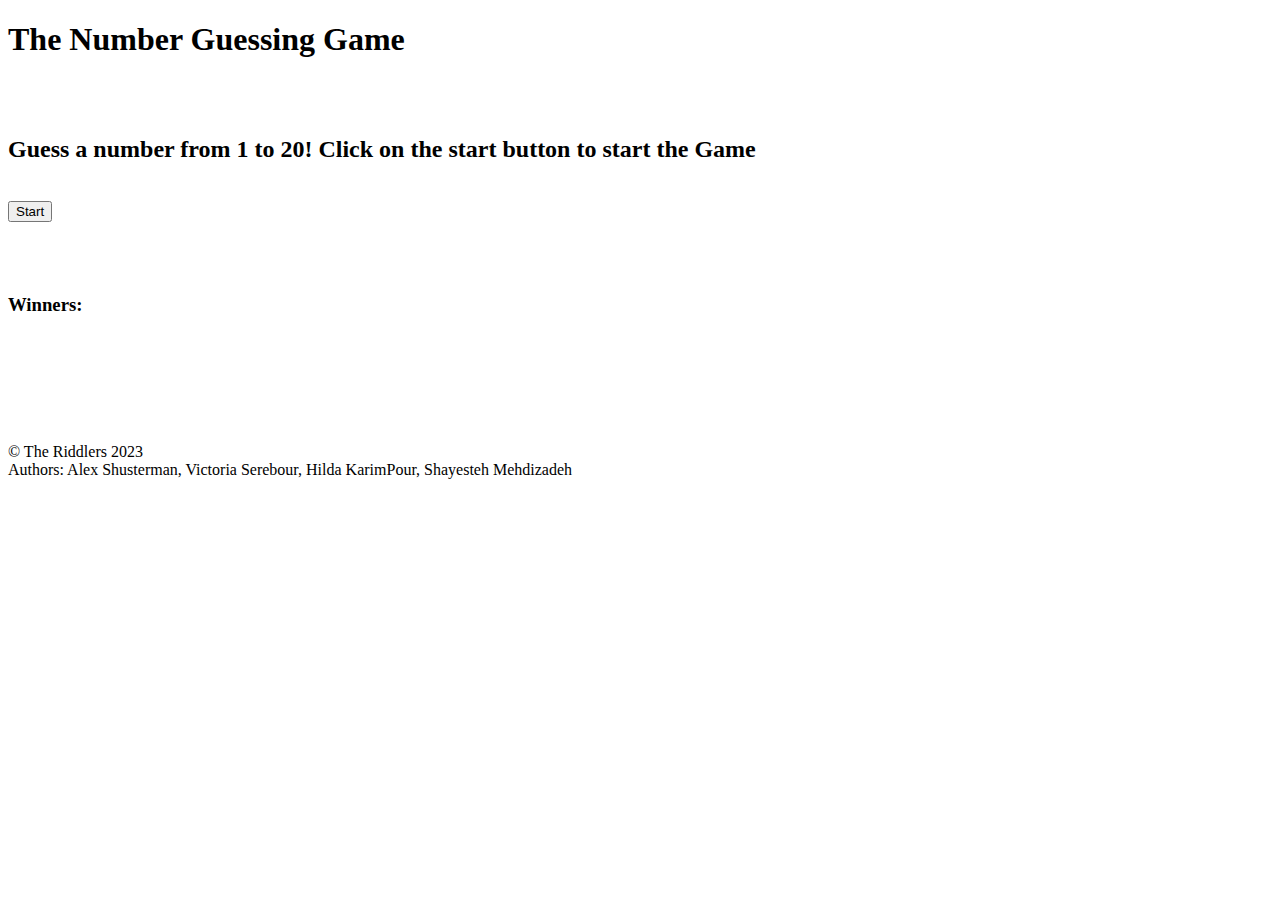
==== project.html @ 8510e6d8 "Add files via upload" ====
<!DOCTYPE html>
<html lang="en">
<head>
    <link rel="stylesheet" type="text/css" href="myproject.CSS" title="style" />
    <script src="myproject.js"></script>
    <title>The Number Guessing Game</title>
</head>

<body>
    
 <div class="main-div">

    <h1>The Number Guessing Game</h1>

    <br><br>

    <header >   <h2>Guess a number from 1 to 20! Click on the <span class="strong"> start </span> button to start the Game</h2> </header>
    <br>
 

    
    <div class="buttons"> <button onclick="setup();">Start </button> </div>
    


<br><br><br>

<div id="outputObj">
</div>

<div id="list">
    <h3> Winners:</h3>
    
</div>

</div>

<br><br><br><br><br><br>

<footer>&copy; The Riddlers 2023 <br>
     Authors: Alex Shusterman, Victoria Serebour, Hilda KarimPour, Shayesteh Mehdizadeh</footer>
</body>
</html>
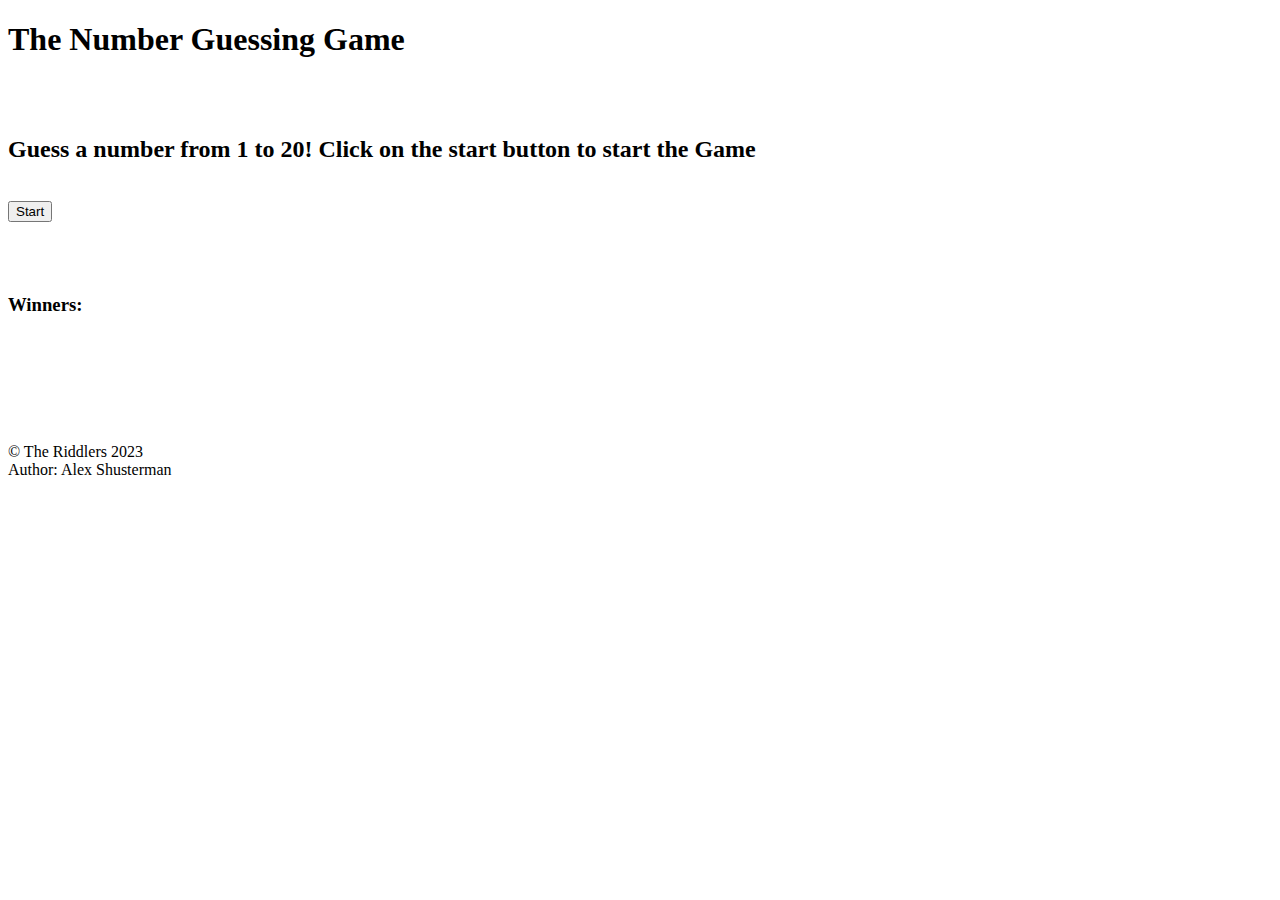
==== commit f2caa337: "Add files via upload" ====
--- a/project.html
+++ b/project.html
@@ -38,6 +38,6 @@
 <br><br><br><br><br><br>
 
 <footer>&copy; The Riddlers 2023 <br>
-     Authors: Alex Shusterman, Victoria Serebour, Hilda KarimPour, Shayesteh Mehdizadeh</footer>
+     Author: Alex Shusterman</footer>
 </body>
 </html>